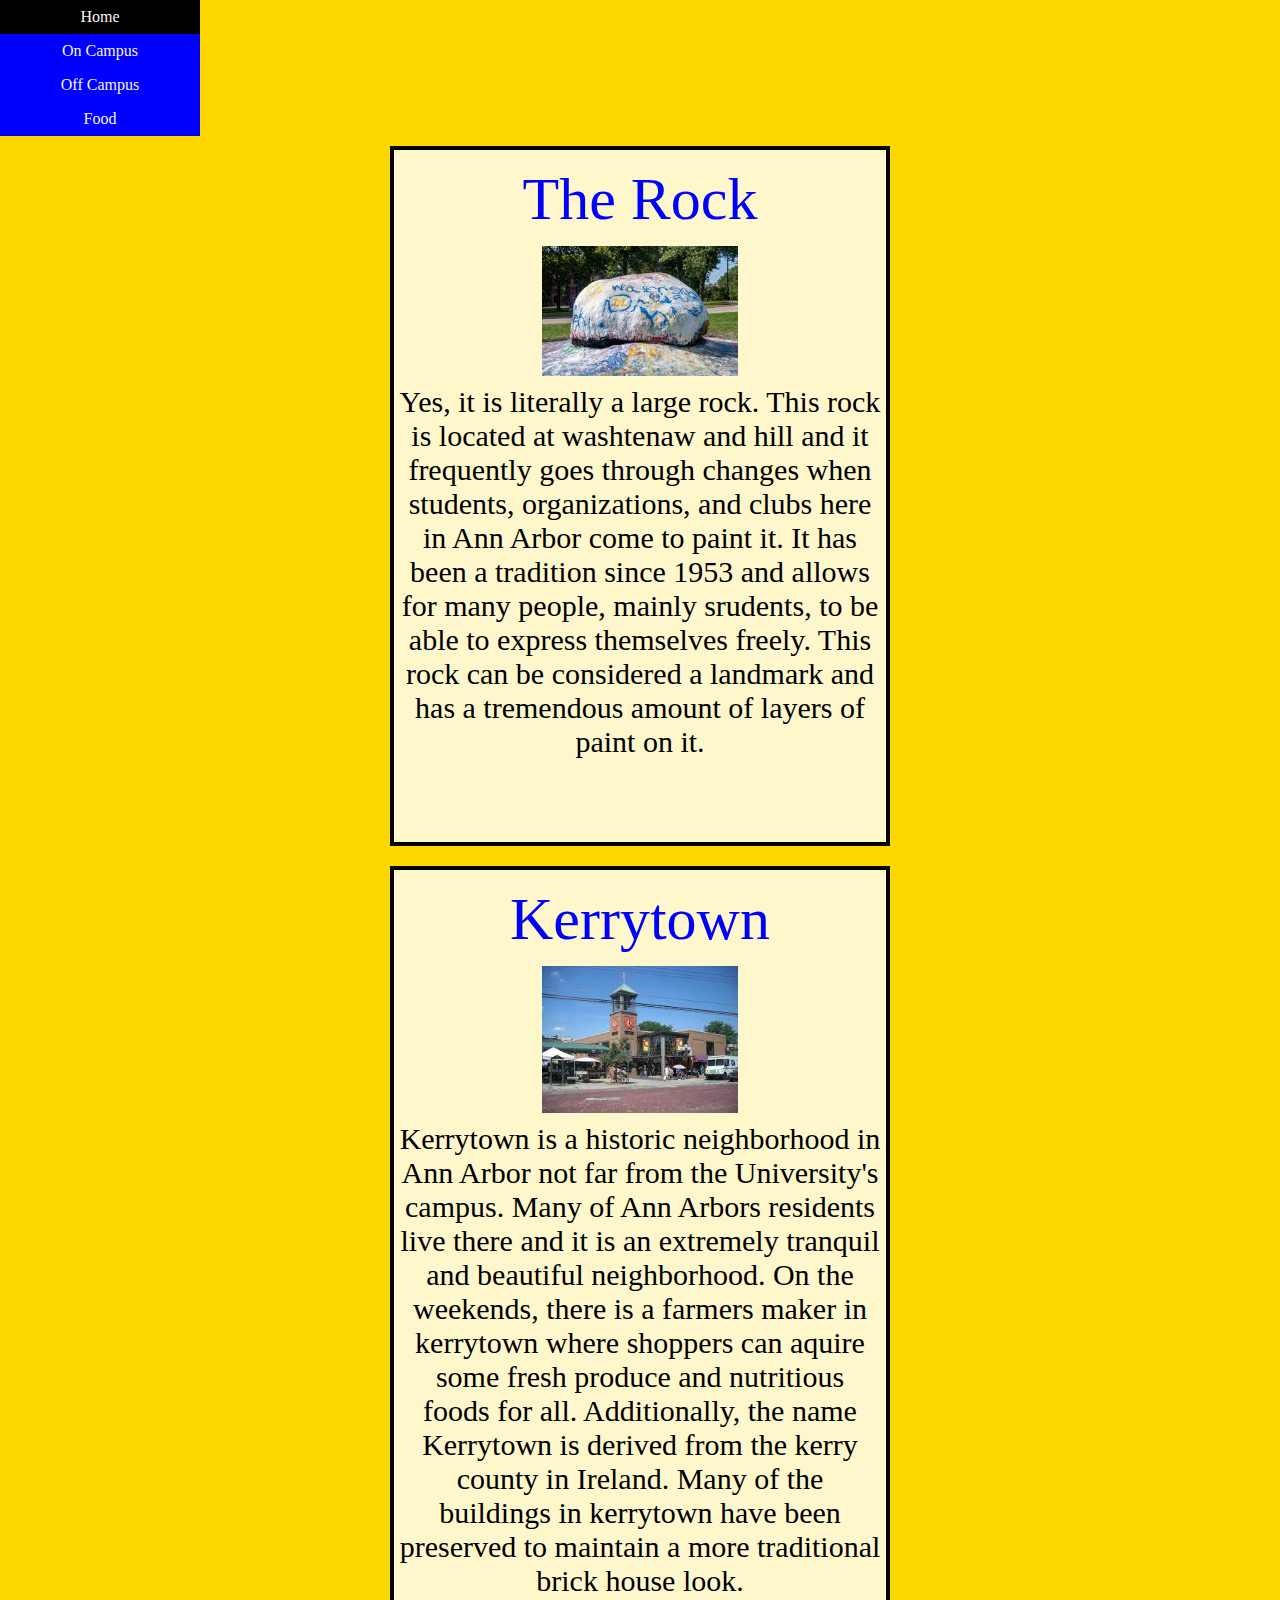
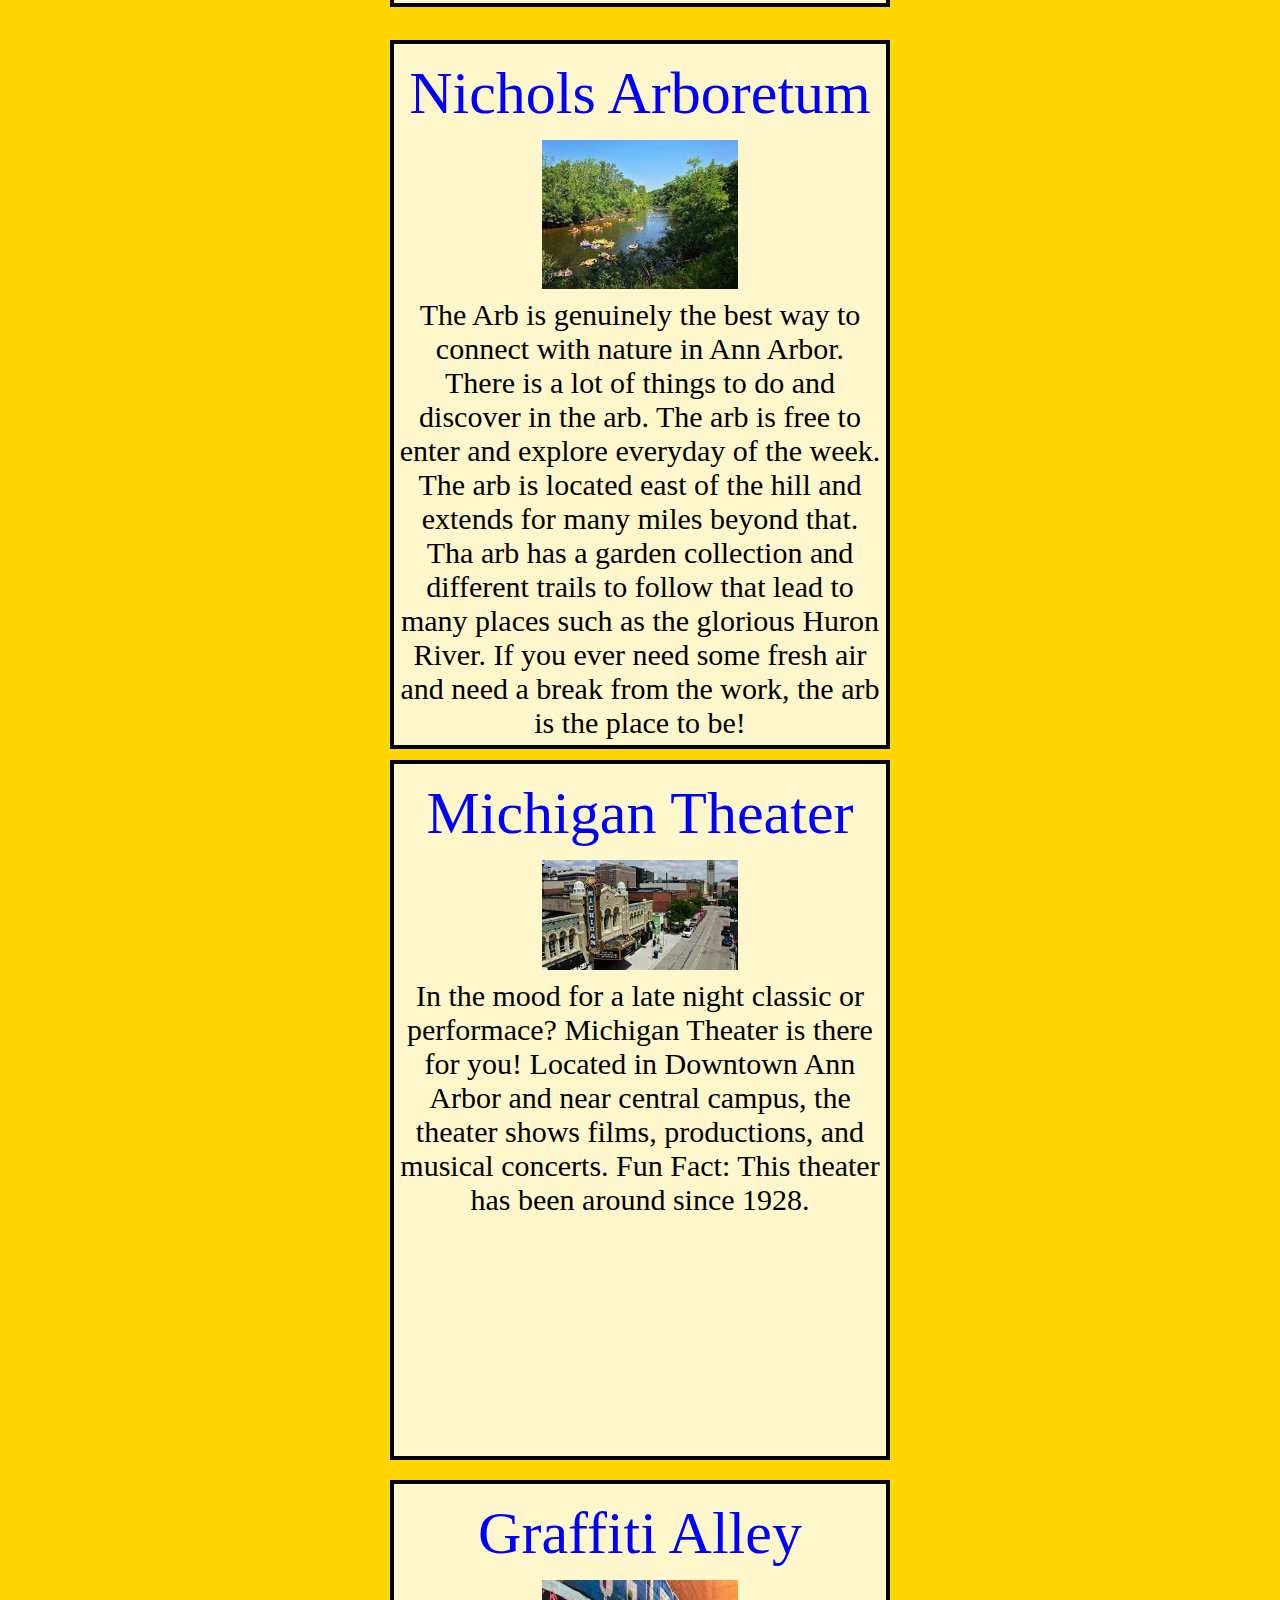
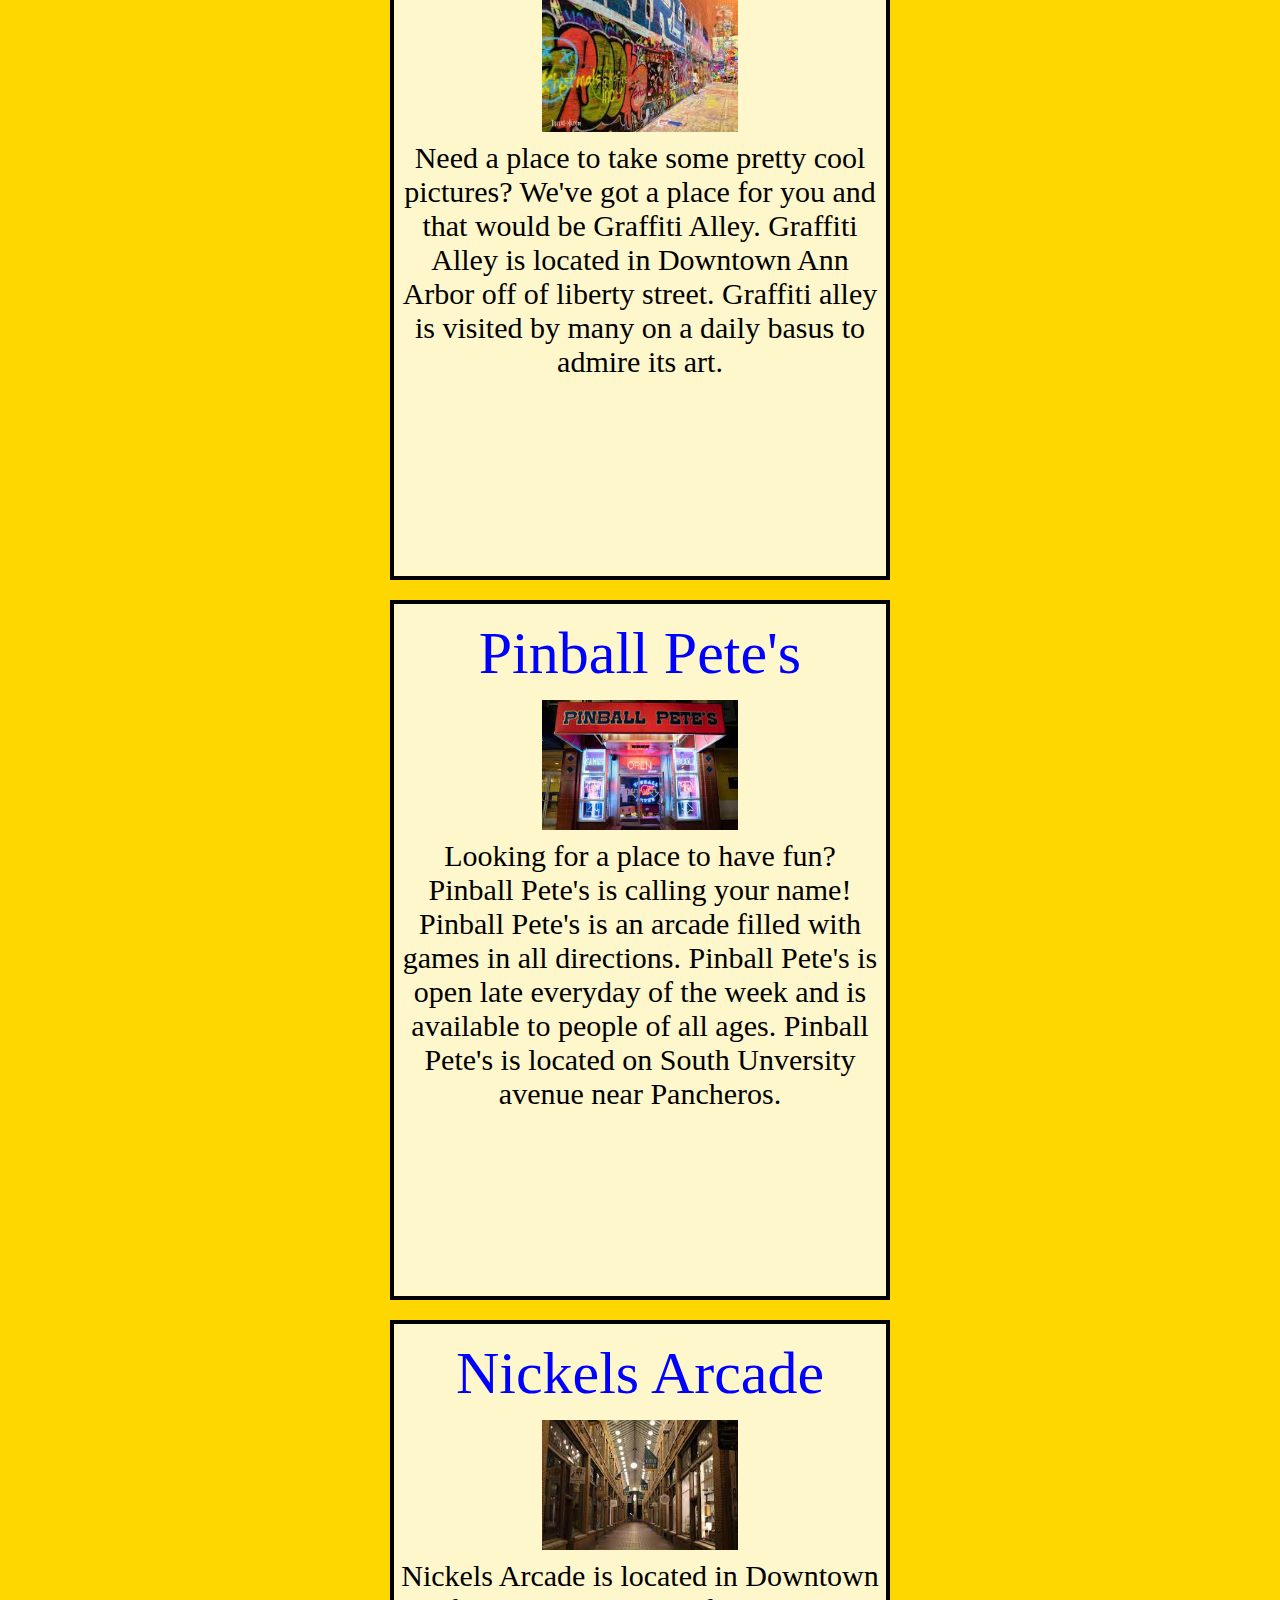
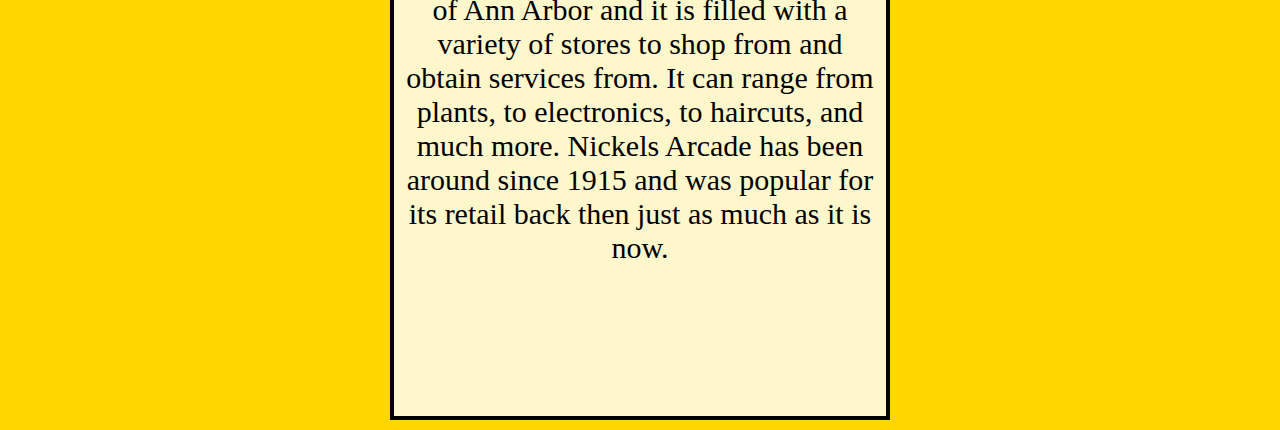
==== offcampus.html @ fdb8dad0 "Add files via upload" ====
<!DOCTYPE html>
<html lang="en">
<head>
    <meta charset="UTF-8">
    <meta name="viewport" content="width=device-width, initial-scale=1.0">
    <link rel="shortcut icon" type="x-icon" href="images/umich.jpeg">
    <title>Off-Campus Attractions</title>

    <link rel="stylesheet" href="css/reset.css">
    <link href="dist/css/lightbox.css" rel="stylesheet" />
    <link rel="stylesheet" href="css/style.css">
</head>
<body>
    
    <a href ="#main" id="skip">Skip to Main Content</a>

    <nav>
        <ul>
            
            <li><a href="index.html">Home</a></li>
            <li><a href="oncampus.html">On Campus</a></li>
            <li><a href="offcampus.html">Off Campus</a></li>
            <li><a href="food.html">Food</a></li>
        </ul>

    </nav>    

    <script src="dist/js/lightbox-plus-jquery.js"></script>
    <script>
        lightbox.option({
          'resizeDuration': 200,
          'wrapAround': true,
          'maxHeight' : 500,
          'positionFromTop' : 200
        })
    </script>
    

</body>
</html>

<div class="grid">
    <div>
        <h2>The Rock</h2>
        <a href = "images/rock.jpeg" target = "_blank" data-lightbox = "The Painting Rock" data-title = "The Painting Rock" >
            <img src="images/rock.jpeg" width = max alt="The Painting Rock">
         </a>
        <p>Yes, it is literally a large rock. This rock is located at washtenaw and hill and it frequently goes through changes when students, organizations, and clubs here in Ann Arbor come to paint it. It has been a tradition since 1953 and allows for many people, mainly srudents, to be able to express themselves freely. This rock can be considered a landmark and has a tremendous amount of layers of paint on it. </p> 

    </div>
</div>

<div class="grid">
    <div>
        <h2>Kerrytown</h2>
        <a href = "images/kerrytown.jpeg" target = "_blank" data-lightbox = "The Kerrytown Neighborhood" data-title = "The Kerrytown Neighborhood" >
            <img src="images/kerrytown.jpeg" width = max alt="The Kerrytown Neighborhood">
         </a>
        <p>Kerrytown is a historic neighborhood in Ann Arbor not far from the University's campus. Many of Ann Arbors residents live there and it is an extremely tranquil and beautiful neighborhood. On the weekends, there is a farmers maker in kerrytown where shoppers can aquire some fresh produce and nutritious foods for all. Additionally, the name Kerrytown is derived from the kerry county in Ireland. Many of the buildings in kerrytown have been preserved to maintain a more traditional brick house look.</p> 

    </div>
</div>

<br>
<br>
<br>


<div class="grid">
    <div>
        <h2>Nichols Arboretum</h2>
        <a href = "images/arb.jpeg" target = "_blank" data-lightbox = "Nichol's Arb AKA The Arb" data-title = "Nichol's Arb AKA The Arb" >
            <img src="images/arb.jpeg" width = max alt="Nichol's Arb AKA The Arb">
         </a>
        <p>The Arb is genuinely the best way to connect with nature in Ann Arbor. There is a lot of things to do and discover in the arb. The arb is free to enter and explore everyday of the week. The arb is located east of the hill and extends for many miles beyond that. Tha arb has a garden collection and different trails to follow that lead to many places such as the glorious Huron River. If you ever need some fresh air and need a break from the work, the arb is the place to be!</p> 

    </div>
</div>

<div class="grid">
    <div>
        <h2>Michigan Theater</h2>
        <a href = "images/michigan_theatre.jpeg" target = "_blank" data-lightbox = "Michigan Theater on Liberty St" data-title = "Michigan Theater on Liberty St" >
            <img src="images/michigan_theatre.jpeg" width = max alt="Michigan Theatre on Liberty St">
         </a>
        <p>In the mood for a late night classic or performace? Michigan Theater is there for you! Located in Downtown Ann Arbor and near central campus, the theater shows films, productions, and musical concerts. Fun Fact: This theater has been around since 1928.</p> 

    </div>
</div>

<div class="grid">
    <div>
        <h2>Graffiti Alley</h2>
        <a href = "images/grifitti_alley.jpeg" target = "_blank" data-lightbox = "Grifitti Alley" data-title = "Grifitti Alley" >
            <img src="images/grifitti_alley.jpeg" width = max alt="Grifitti Alley">
         </a>
        <p>Need a place to take some pretty cool pictures? We've got a place for you and that would be Graffiti Alley. Graffiti Alley is located in Downtown Ann Arbor off of liberty street. Graffiti alley is visited by many on a daily basus to admire its art.</p> 

    </div>
</div>

<div class="grid">
    <div>
        <h2>Pinball Pete's</h2>
        <a href = "images/pinball_petes.jpeg" target = "_blank" data-lightbox = "Pinball Pete's" data-title = "Pinball Pete's" >
            <img src="images/pinball_petes.jpeg" width = max alt="Pinball Pete's">
         </a>
        <p>Looking for a place to have fun? Pinball Pete's is calling your name! Pinball Pete's is an arcade filled with games in all directions. Pinball Pete's is open late everyday of the week and is available to people of all ages. Pinball Pete's is located on South Unversity avenue near Pancheros. </p> 

    </div>
</div>

<div class="grid">
    <div>
        <h2>Nickels Arcade</h2>
        <a href = "images/nickels_arcade.jpeg" target = "_blank" data-lightbox = "Nickels Arcade in Downtown" data-title = "Nickels Arcade in Downtown" >
            <img src="images/nickels_arcade.jpeg" width = max alt="attraction in DT ann arbor">
         </a>
        <p>Nickels Arcade is located in Downtown of Ann Arbor and it is filled with a variety of stores to shop from and obtain services from. It can range from plants, to electronics, to haircuts, and much more. Nickels Arcade has been around since 1915 and was popular for its retail back then just as much as it is now.  </p> 

    </div>
</div>
---- css/style.css ----
body{
    background-color: gold;
}

h1{
    font-size: larger;
    font-family: 'Times New Roman', Times, serif;
    align-items: center;
}

h2{
    font-size: 50px;
    font-family: 'Times New Roman', Times, serif;
    color: blue;
}

img{
    border: 5px black;
    border-color: black;
    width: 200px;
    padding: 2px;
    
}


#skip {
    position: absolute;
    left: -10000px;
    top: auto;
    width: 1px;
    height: 1px;
    overflow: hidden;
}

#skip:focus {
    position: static;
    width: auto;
    height: auto;
}

nav{
    text-align: center;
}

ul {
    list-style-type: none;
    margin: 0;
    padding: 0;
    width: 200px;
    background-color: blue;
  }
  
  li a {
    display: block;
    color:whitesmoke;
    padding: 8px 16px;
    text-decoration: none;
  }
  
  /* Change the link color on hover */
  li a:hover {
    background-color: black;
    color: whitesmoke;
  }

div{
    text-align: center;
}

h3{
    color: blue;
}

.animation {
  animation: pulse 1s linear infinite both;
  background-color: white;
}




/*--------------------------------------------------------------------------*/

@media screen and (max-width: 300px) and (prefers-reduced-motion) {

    body{
        background-color: cornsilk;
    }

    .grid{
        display: grid;
        grid-row-gap: 5px;
        grid-column-gap: 5px;
        grid-template-columns: 500px;
        justify-content:center; 
        padding: 10px;
        width:90%;
       height: 80vh;
      text-align: center;
      font-size: 20px;
      border-radius: 25px;
      margin: 0 auto;
  } 
  .animation {
    animation: dissolve 4s linear infinite both;
    background-color: green;
    text-decoration: overline;
  }

}

/*--------------------------------------------------------------------------*/

@media screen and (min-width: 700px) {
   
  body{
      background-color: gold;
  }

  .grid{
      display: grid;
      grid-row-gap: 5px;
      grid-column-gap: 5px;
      grid-template-columns: 500px;
      justify-content:center; 
      padding: 10px;
      width:90%;
      height: 80vh;
      text-align: center;
      font-size: 20px;
      border-radius: 25px;
      margin: 0 auto;
   }

} 

/*--------------------------------------------------------------------------*/

@media screen and (min-width: 1000px) {
   
    body{
        background-color: gold;
    }
  
    .grid{
        display: grid;
        grid-row-gap: 5px;
        grid-column-gap: 5px;
        grid-template-columns: 500px;
        justify-content:center; 
        padding: 10px;
        width:90%;
        height: 80vh;
        text-align: center;
        font-size: 20px;
        border-radius: 25px;
        margin: 0 auto;
     }
  
  } 


/*--------------------------------------------------------------------------*/

.grid > div {
     background-color: rgba(255, 255, 255, 0.8);

     text-align: center;
     padding: 5px;
     border: 4px solid black;
     font-size: 30px;
}

h1, h2{
   text-align: center;
    margin: 10px;
   font-size: 200%;
}
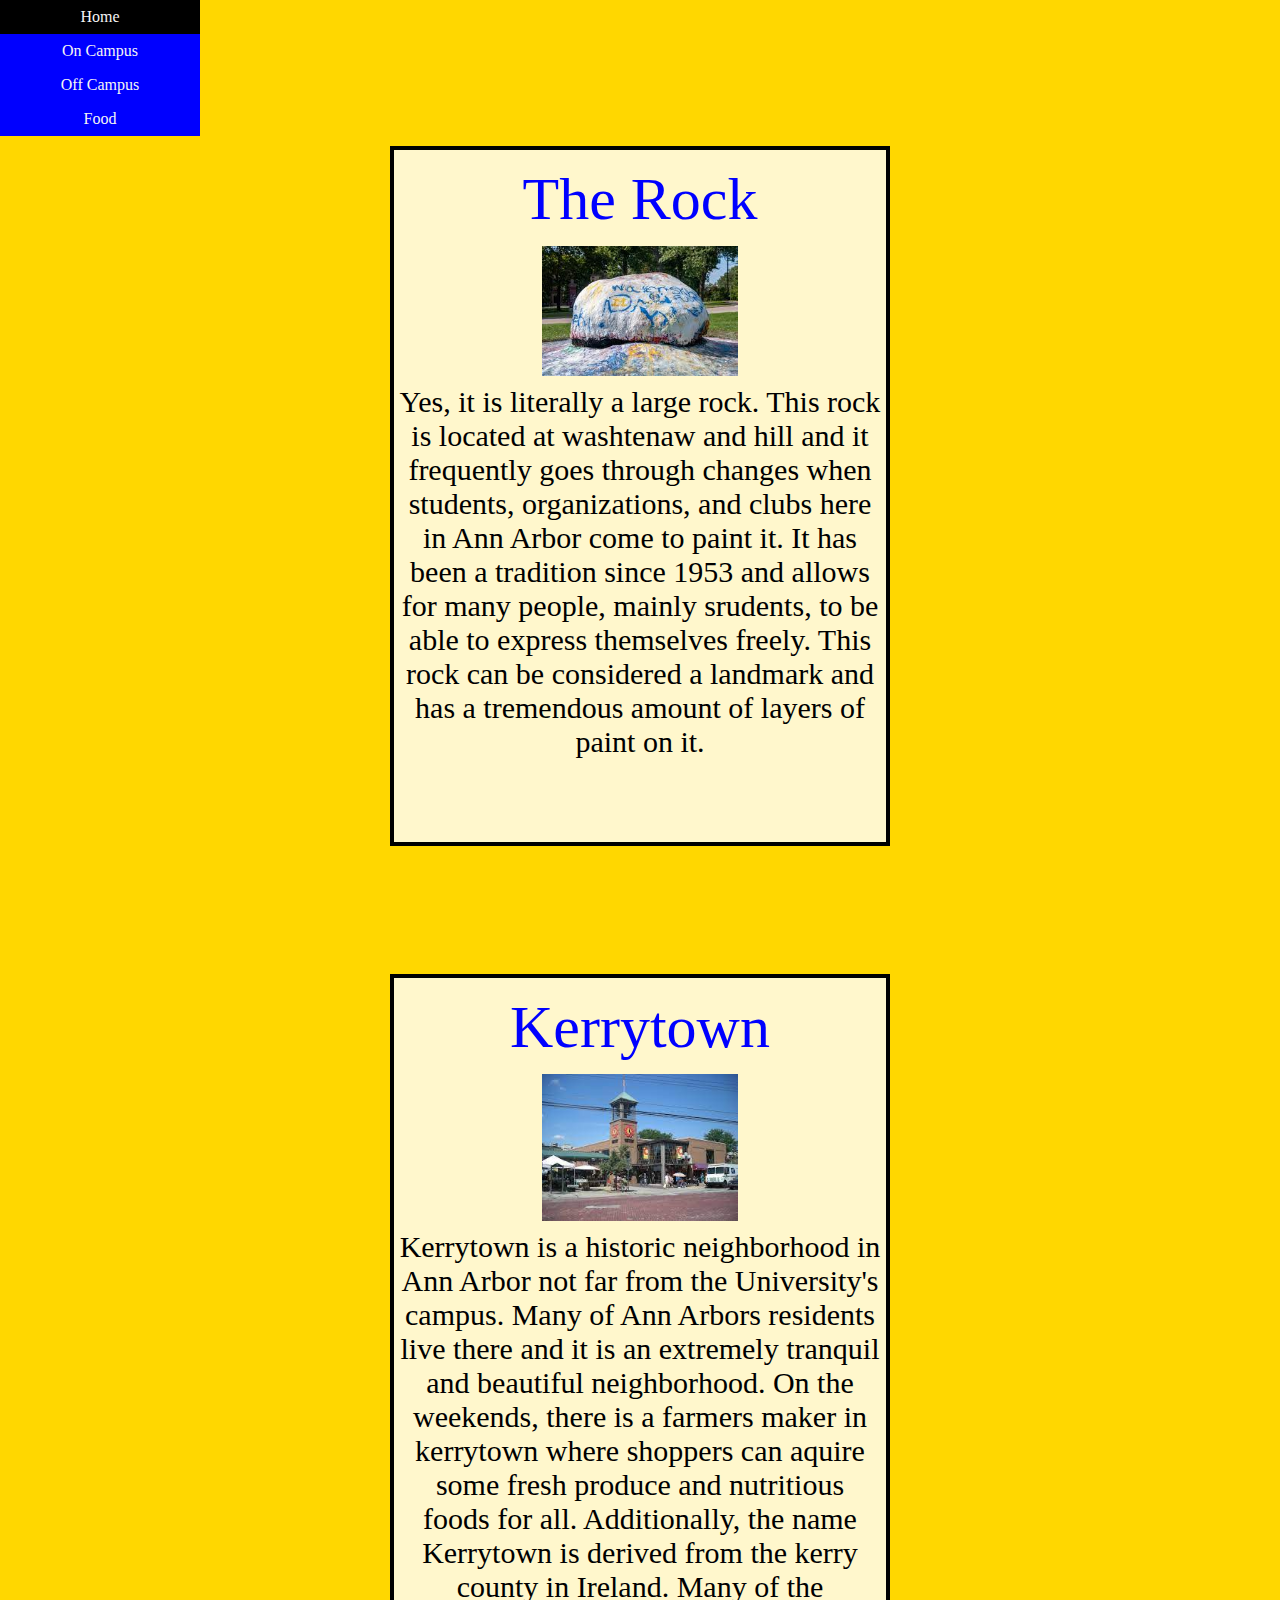
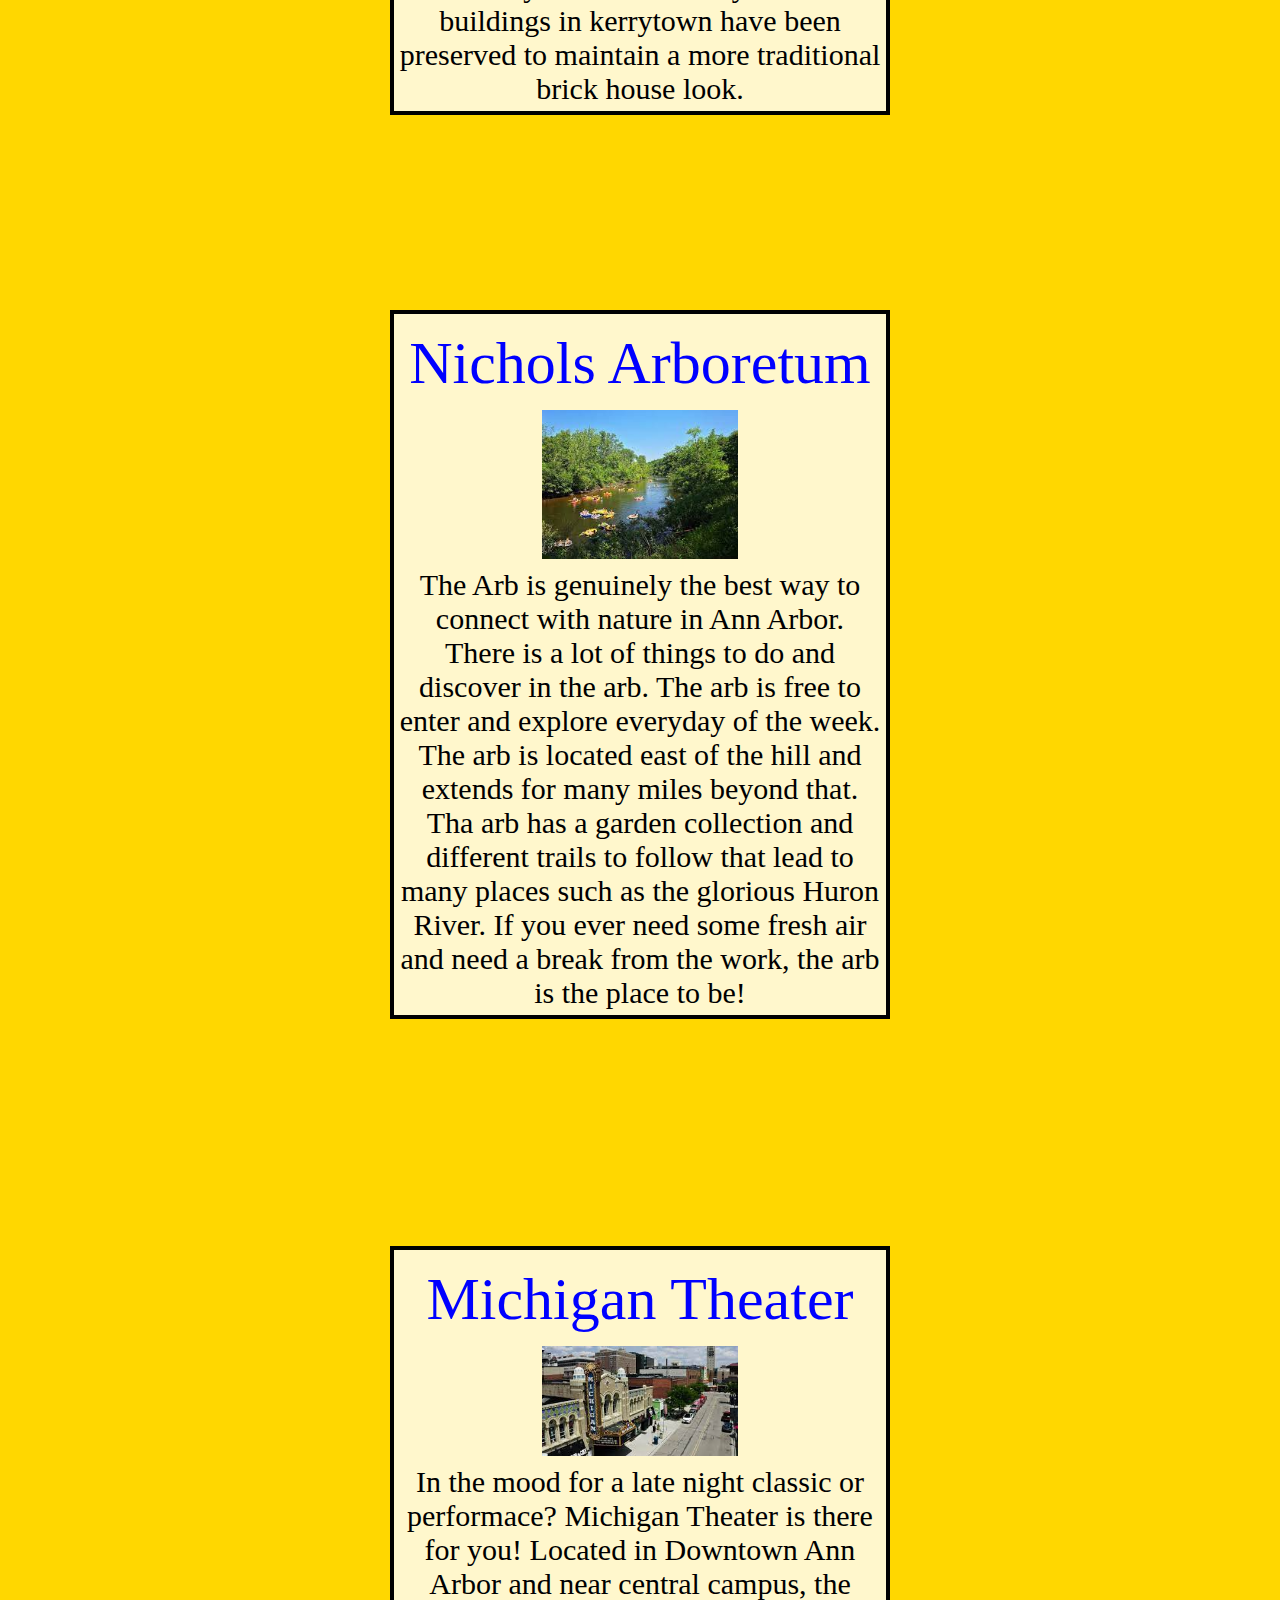
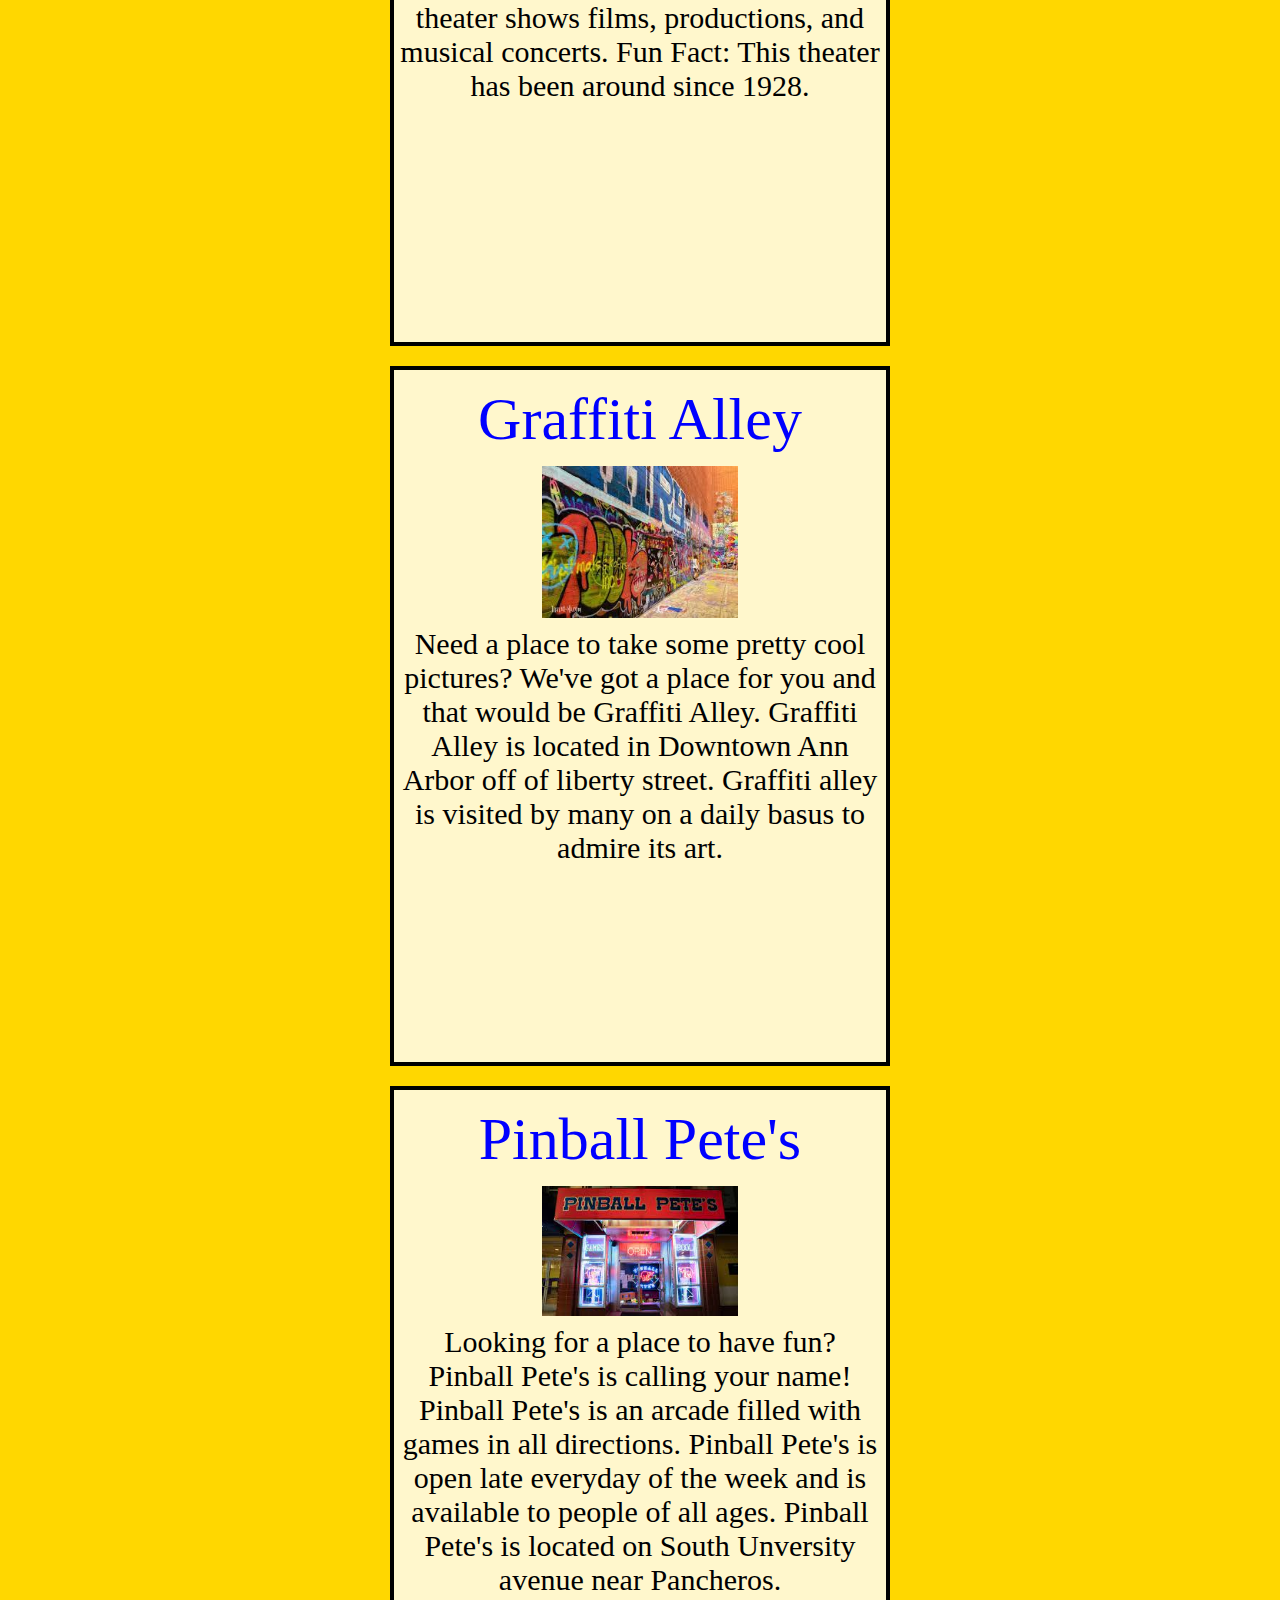
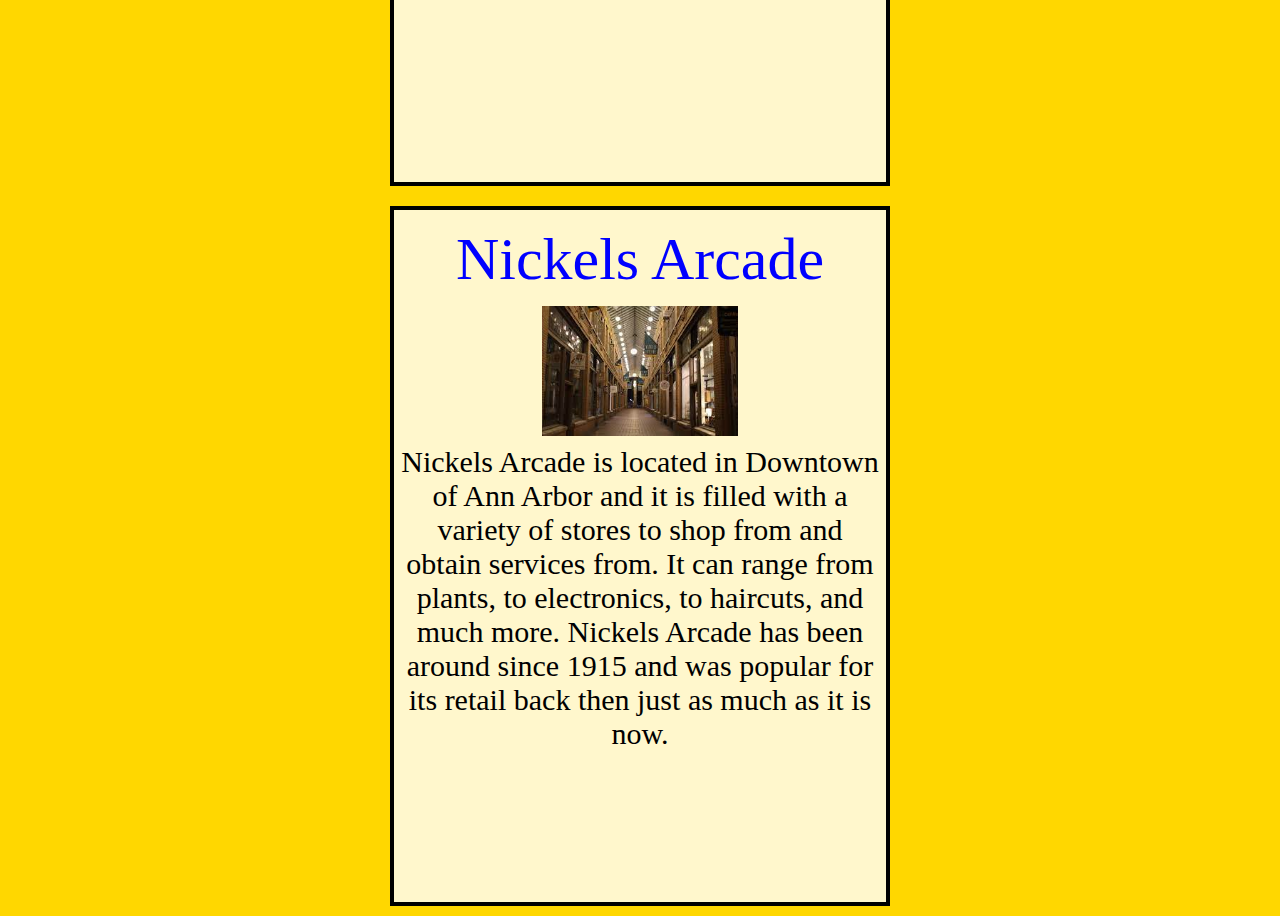
==== commit 04bf2822: "Add files via upload" ====
--- a/offcampus.html
+++ b/offcampus.html
@@ -50,6 +50,13 @@
     </div>
 </div>
 
+<br>
+<br>
+<br>
+<br>
+<br>
+<br>
+
 <div class="grid">
     <div>
         <h2>Kerrytown</h2>
@@ -64,6 +71,16 @@
 <br>
 <br>
 <br>
+<br>
+<br>
+<br>
+<br>
+<br>
+<br>
+<br>
+<br>
+<br>
+
 
 
 <div class="grid">
@@ -76,6 +93,19 @@
 
     </div>
 </div>
+
+<br>
+<br>
+<br>
+<br>
+<br>
+<br>
+<br>
+<br>
+<br>
+<br>
+<br>
+<br>
 
 <div class="grid">
     <div>
